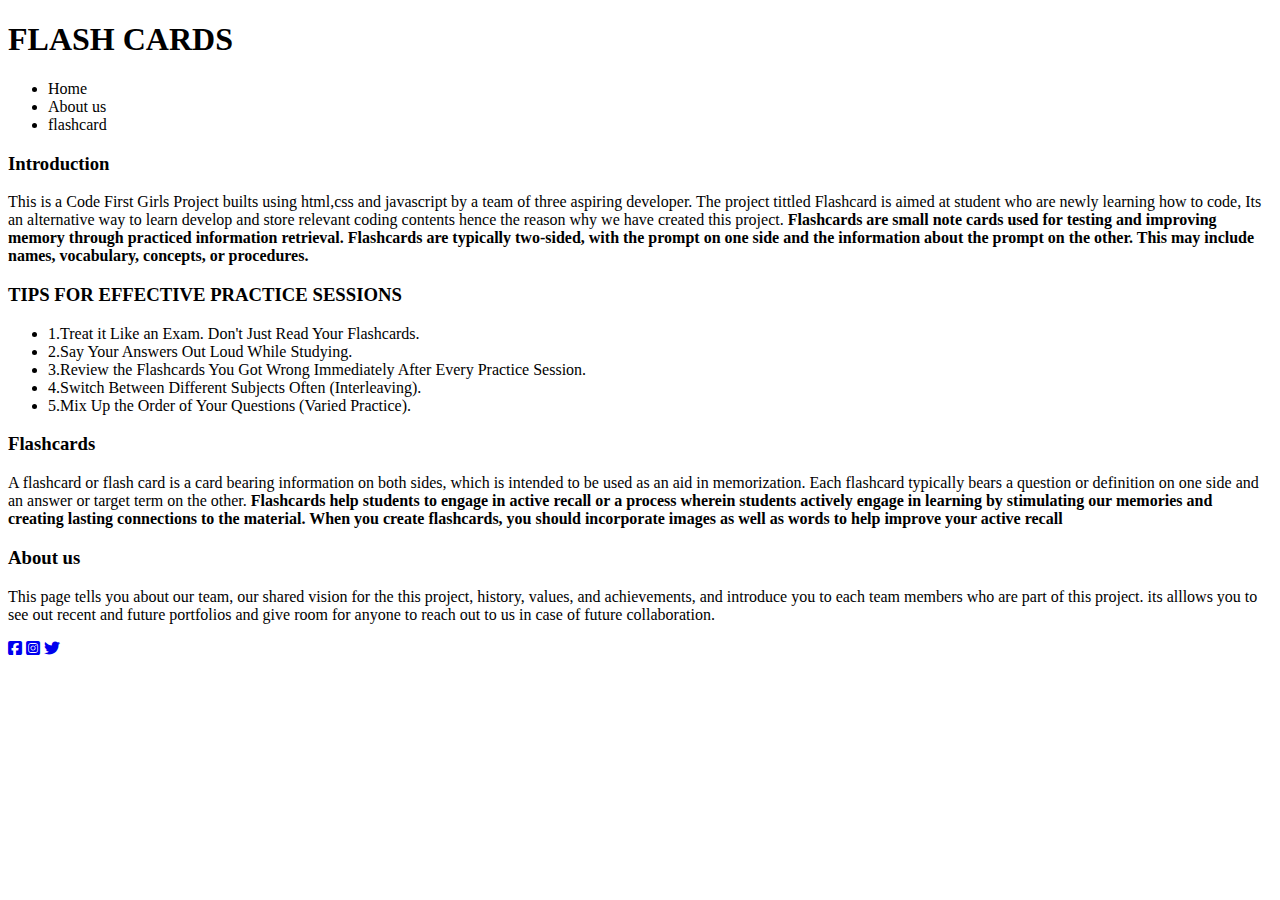
==== index.html @ 48b838c9 "files update" ====
<!DOCTYPE html>
<html lang="en">
   <head>
    <meta name="viewport" content="width=device-width, initial-scale=1.0" />
    <title>Flashcard App :: Home</title>
    <!-- Font Awesome Icons -->
    <link
      rel="stylesheet"
      href="https://cdnjs.cloudflare.com/ajax/libs/font-awesome/6.1.2/css/all.min.css"
    />
    <!-- Google Fonts -->
    <link
      href="https://fonts.googleapis.com/css2?family=Poppins:wght@400;500;600&display=swap"
      rel="stylesheet"
    />
    <!-- Stylesheet -->
    <link rel="stylesheet" href="style.css" />
   </head>
    <body>
      <nav class="logo" >
            <div class="nav-bar">
                <h1>FLASH CARDS</h1>
            </div>
                <ul>
                        <li class="active" onclick="goToPage('Home')">Home</li>
                        <li id="account" onclick="goToPage('About us')">About us</li>
                        <li id="account" onclick="goToPage('flashcard')">flashcard</li>
                 </ul>
          </nav>
      <!-- introduction -->
          <section>
            <div>
               <h3>Introduction</h3>
                <p>
                    This is a Code First Girls Project builts using html,css and javascript
                    by a team of three aspiring developer. 
                    The project tittled Flashcard is aimed at student who are newly learning how to code,
                    Its an alternative way to learn develop and store relevant coding contents hence 
                    the reason why we have created this project. <strong>
                    Flashcards are small note cards used for testing and improving memory 
                    through practiced information retrieval. Flashcards are typically two-sided,
                    with the prompt on one side and the information about the prompt on the other. 
                    This may include names, vocabulary, concepts, or procedures.
                   </strong>
                </p>
              <p>
                  <h3>TIPS FOR EFFECTIVE PRACTICE SESSIONS</h3> 
                  <ul>
                        <li>1.Treat it Like an Exam. Don't Just Read Your Flashcards.</li>
                         <li>2.Say Your Answers Out Loud While Studying.</li>
                         <li>3.Review the Flashcards You Got Wrong Immediately After Every Practice Session.</li>
                         <li>4.Switch Between Different Subjects Often (Interleaving).</li>
                         <li> 5.Mix Up the Order of Your Questions (Varied Practice).</li>
                  </ul>
              </p>
             </div>
           </section>
     <!-- Flashcard -->   
        <section>
            <div>
               <h3>Flashcards</h3>
               <p> A flashcard or flash card is a card bearing information on both sides,
                   which is intended to be used as an aid in memorization. 
                   Each flashcard typically bears a question or definition on one side and
                   an answer or target term on the other. <strong>Flashcards help students to engage in active recall or a process
                   wherein students actively engage in learning by stimulating our memories
                   and creating lasting connections to the material. When you create flashcards,
                   you should incorporate images as well as words to help improve your active recall</strong>
              </p>
             </div>
           </section>
        <!-- about us -->
           <section>
            <div>
               <h3>About us</h3>
               <p> This page tells you about our team, our shared vision for the this project, 
                   history, values, and achievements, and introduce you to each team members
                   who are part of this project. its alllows you to see out recent and future portfolios
                   and give room for anyone to reach out to us in case of future collaboration.
               </p>
             </div>
           <section>
        <!-- footer -->
        <footer class="footer">
              <p class="social links">
                 <a href="https://www.facebook.com/" target="_blank" aria-label="facebook link"><i class="fab fa-facebook-square mr-3"></i></a>
                 <a href="https://www.instagram.com/" target="_blank" aria-label="instagram link"><i class="fab fa-instagram-square mr-3"></i></a>
                 <a href="https://www.twitter.com/" target="_blank" aria-label="twitter link"><i class="fab fa-twitter mr-3"></i></a>
              </p>
        </footer>
         <!-- Script -->
         <script src="script.js"></script>
      
        </body>   
      </html>
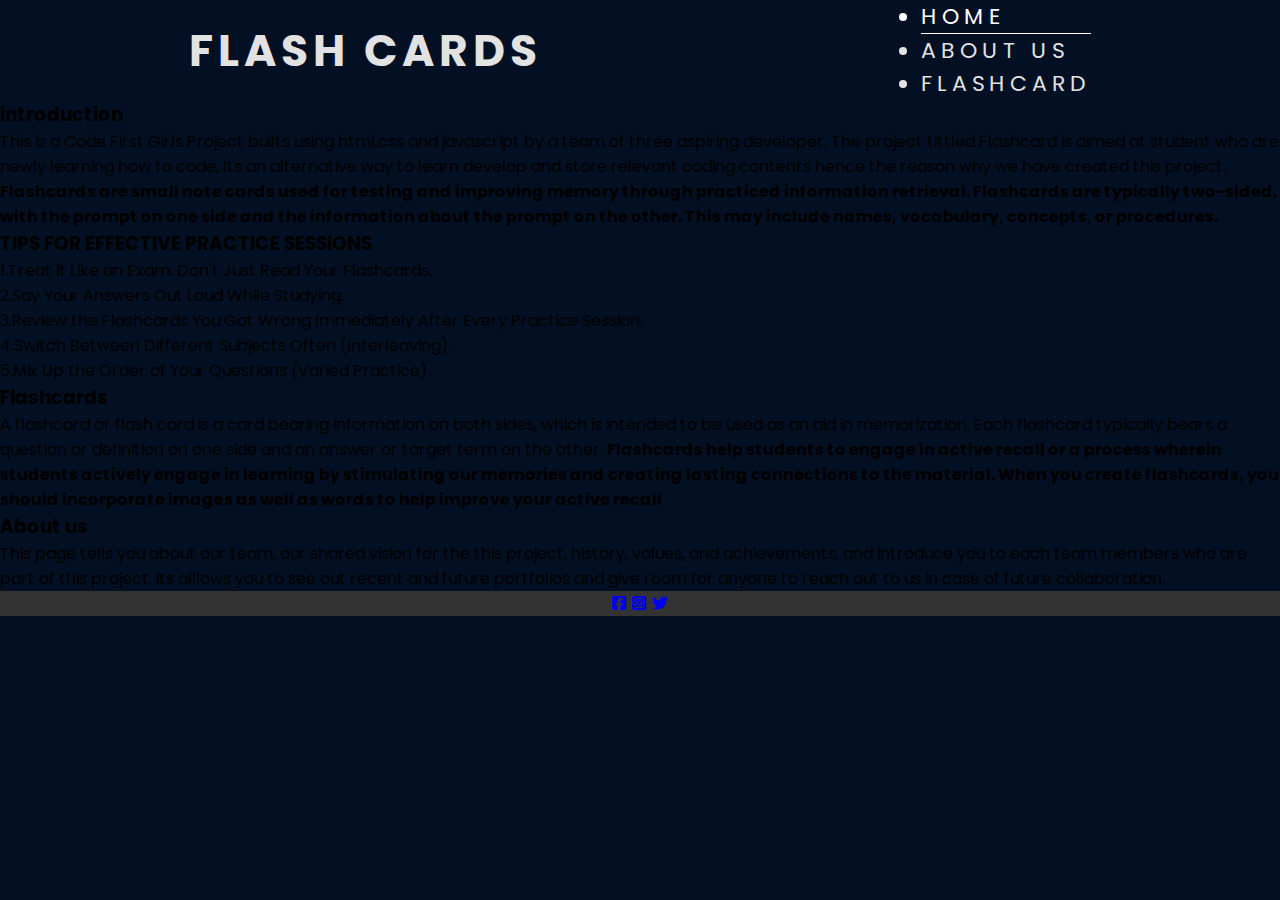
==== commit 577af10b: "recent changes" ====
--- a/index.html
+++ b/index.html
@@ -23,14 +23,14 @@
             </div>
                 <ul>
                         <li class="active" onclick="goToPage('Home')">Home</li>
-                        <li id="account" onclick="goToPage('About us')">About us</li>
+                        <li onclick="goToPage('About us')">About us</li>
                         <li id="account" onclick="goToPage('flashcard')">flashcard</li>
                  </ul>
           </nav>
       <!-- introduction -->
           <section>
             <div>
-               <h3>Introduction</h3>
+               <h3>introduction</h3>
                 <p>
                     This is a Code First Girls Project builts using html,css and javascript
                     by a team of three aspiring developer. 
--- a/style.css
+++ b/style.css
@@ -0,0 +1,245 @@
+ *{
+    padding: 0;
+    margin: 0;
+    box-sizing: border-box;
+    font-family: "Poppins", sans-serif;
+
+ }
+  
+  body {
+    background-color: #031023;
+    background-image: url();
+  }
+  
+  nav {
+   display: flex;
+   justify-content: space-around;
+   align-items: center;
+   background: #031023;
+   font-family: "Poppins", sans-serif;
+
+  }
+
+  .logo {
+    color:rgb(226, 226, 226);
+    text-transform: uppercase;
+    letter-spacing: 5px;
+    font-size: 22px;
+
+  }
+
+  .nav-bar ul {
+    padding: 15px 0px;
+    text-align: center;
+    background: #031023;
+    justify-content: space-around;
+
+}
+.nav-bar ul li {
+    display: inline;
+    margin: 0px 5px;
+    font-size: 18px;
+    cursor: pointer;
+    justify-content: space-around;
+
+}
+
+
+
+.active {
+    color: white;
+    border-bottom: 1px white solid;
+}
+
+
+
+
+.footer {
+  color: #d6ffff;
+  background-color: #333;
+  text-align: center;
+  margin-bottom: 1rem;
+  letter-spacing: 1px;
+}
+
+.social-links > a {
+  color: #ffffff;
+  font-size: 35px;
+  padding-right: 10px;
+
+}
+
+
+
+
+  .container {
+    width: 90vw;
+    max-width: 62.5em;
+    position: relative;
+    margin: auto;
+  }
+  .add-flashcard-con {
+    display: flex;
+    justify-content: flex-end;
+    padding: 1.2em 1em;
+  }
+  button {
+    border: none;
+    outline: none;
+    cursor: pointer;
+  }
+  .add-flashcard-con button {
+    font-size: 1em;
+    background-color: #587ef4;
+    color: #ffffff;
+    padding: 0.8em 1.2em;
+    font-weight: 500;
+    border-radius: 0.4em;
+  }
+  #card-con {
+    margin-top: 1em;
+  }
+  .question-container {
+    width: 90vw;
+    max-width: 34em;
+    display: flex;
+    flex-direction: column;
+    justify-content: center;
+    background-color: #ffffff;
+    position: absolute;
+    transform: translate(-50%, -50%);
+    top: 50%;
+    left: 50%;
+    padding: 3em 2em;
+    border-radius: 0.6em;
+    box-shadow: 0 1em 2em rgba(28, 0, 80, 0.1);
+  }
+  .question-container h2 {
+    font-size: 2.2em;
+    color: #363d55;
+    font-weight: 600;
+    text-align: center;
+    margin-bottom: 2em;
+  }
+  .wrapper {
+    display: grid;
+    grid-template-columns: 11fr 1fr;
+    gap: 1em;
+    margin-bottom: 1em;
+  }
+  .error-con {
+    align-self: center;
+  }
+  #error {
+    color: #ff5353;
+    font-weight: 400;
+  }
+  .fa-xmark {
+    font-size: 1.4em;
+    background-color: #587ef4;
+    height: 1.8em;
+    width: 1.8em;
+    display: grid;
+    place-items: center;
+    color: #ffffff;
+    border-radius: 50%;
+    cursor: pointer;
+    justify-self: flex-end;
+  }
+  label {
+    color: #363d55;
+    font-weight: 600;
+    margin-bottom: 0.3em;
+  }
+  textarea {
+    width: 100%;
+    padding: 0.7em 0.5em;
+    border: 1px solid #d0d0d0;
+    outline: none;
+    color: #414a67;
+    border-radius: 0.3em;
+    resize: none;
+  }
+  textarea:not(:last-child) {
+    margin-bottom: 1.2em;
+  }
+  textarea:focus {
+    border-color: #363d55;
+  }
+  #save-btn {
+    font-size: 1em;
+    background-color: #587ef4;
+    color: #ffffff;
+    padding: 0.6em 0;
+    border-radius: 0.3em;
+    font-weight: 600;
+  }
+  .card-list-container {
+    display: grid;
+    padding: 0.2em;
+    gap: 1.5em;
+    grid-template-columns: 1fr 1fr 1fr;
+  }
+  .card {
+    background-color: #ffffff;
+    box-shadow: 0 0.4em 1.2em rgba(28, 0, 80, 0.08);
+    padding: 1.2em;
+    border-radius: 0.4em;
+  }
+  .question-div,
+  .answer-div {
+    text-align: justify;
+  }
+  .question-div {
+    margin-bottom: 0.5em;
+    font-weight: 500;
+    color: #363d55;
+  }
+  .answer-div {
+    margin-top: 1em;
+    font-weight: 400;
+    color: #414a67;
+  }
+  .show-hide-btn {
+    display: block;
+    background-color: #587ef4;
+    color: #ffffff;
+    text-decoration: none;
+    text-align: center;
+    padding: 0.6em 0;
+    border-radius: 0.3em;
+  }
+  .buttons-con {
+    display: flex;
+    justify-content: flex-end;
+  }
+  .edit,
+  .delete {
+    background-color: transparent;
+    padding: 0.5em;
+    font-size: 1.2em;
+  }
+  .edit {
+    color: #587ef4;
+  }
+  .delete {
+    color: #ff5353;
+  }
+  .hide {
+    display: none;
+  }
+  @media screen and (max-width: 800px) {
+    .card-list-container {
+      grid-template-columns: 1fr 1fr;
+      gap: 0.8em;
+    }
+  }
+  @media screen and (max-width: 450px) {
+    body {
+      font-size: 14px;
+    }
+    .card-list-container {
+      grid-template-columns: 1fr;
+      gap: 1.2em;
+    }
+  }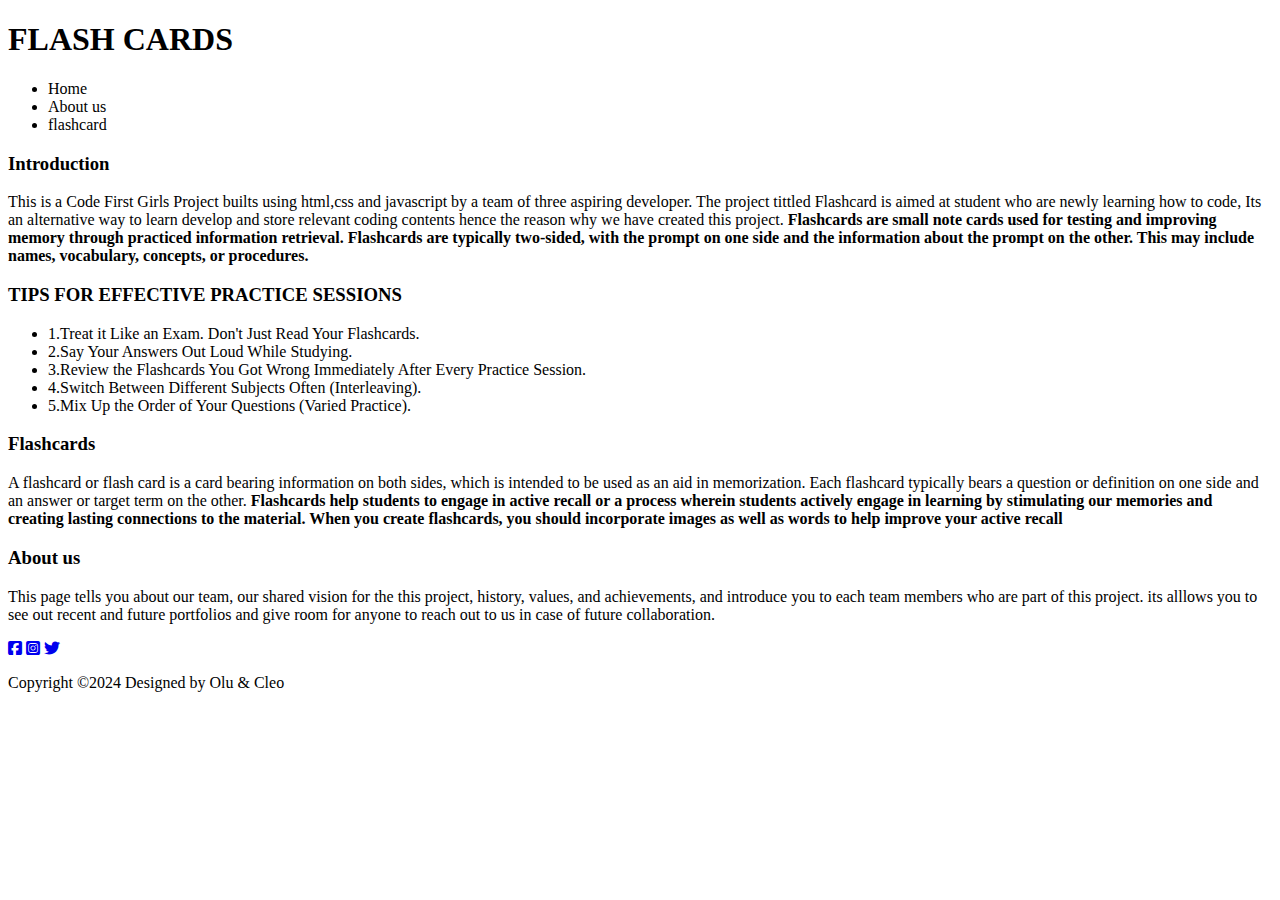
==== commit b8c5ad6a: "Add files via upload" ====
--- a/index.html
+++ b/index.html
@@ -14,23 +14,25 @@
       rel="stylesheet"
     />
     <!-- Stylesheet -->
-    <link rel="stylesheet" href="style.css" />
+
+    <link rel="stylesheet" href="Css/style.css"/>
+
    </head>
     <body>
-      <nav class="logo" >
+      <nav class="logo">
             <div class="nav-bar">
                 <h1>FLASH CARDS</h1>
             </div>
-                <ul>
+                <ul class="nav-links">
                         <li class="active" onclick="goToPage('Home')">Home</li>
-                        <li onclick="goToPage('About us')">About us</li>
+                        <li id="account" onclick="goToPage('About us')">About us</li>
                         <li id="account" onclick="goToPage('flashcard')">flashcard</li>
                  </ul>
           </nav>
       <!-- introduction -->
           <section>
             <div>
-               <h3>introduction</h3>
+               <h3>Introduction</h3>
                 <p>
                     This is a Code First Girls Project builts using html,css and javascript
                     by a team of three aspiring developer. 
@@ -81,12 +83,16 @@
              </div>
            <section>
         <!-- footer -->
-        <footer class="footer">
-              <p class="social links">
-                 <a href="https://www.facebook.com/" target="_blank" aria-label="facebook link"><i class="fab fa-facebook-square mr-3"></i></a>
-                 <a href="https://www.instagram.com/" target="_blank" aria-label="instagram link"><i class="fab fa-instagram-square mr-3"></i></a>
-                 <a href="https://www.twitter.com/" target="_blank" aria-label="twitter link"><i class="fab fa-twitter mr-3"></i></a>
-              </p>
+        <footer class="footercontainer">
+              <div class="socialIcons">
+                  <a href="https://www.facebook.com/" target="_blank" aria-label="facebook link"><i class="fab fa-facebook-square mr-3"></i></a>
+                  <a href="https://www.instagram.com/" target="_blank" aria-label="instagram link"><i class="fab fa-instagram-square mr-3"></i></a>
+                  <a href="https://www.twitter.com/" target="_blank" aria-label="twitter link"><i class="fab fa-twitter mr-3"></i></a>
+              </div>
+
+              <div class="footerBottom">
+                <p>Copyright &copy;2024 Designed by <span>Olu & Cleo</span></p>
+              </div>
         </footer>
          <!-- Script -->
          <script src="script.js"></script>
@@ -94,4 +100,4 @@
         </body>   
       </html>
 
-    +    
